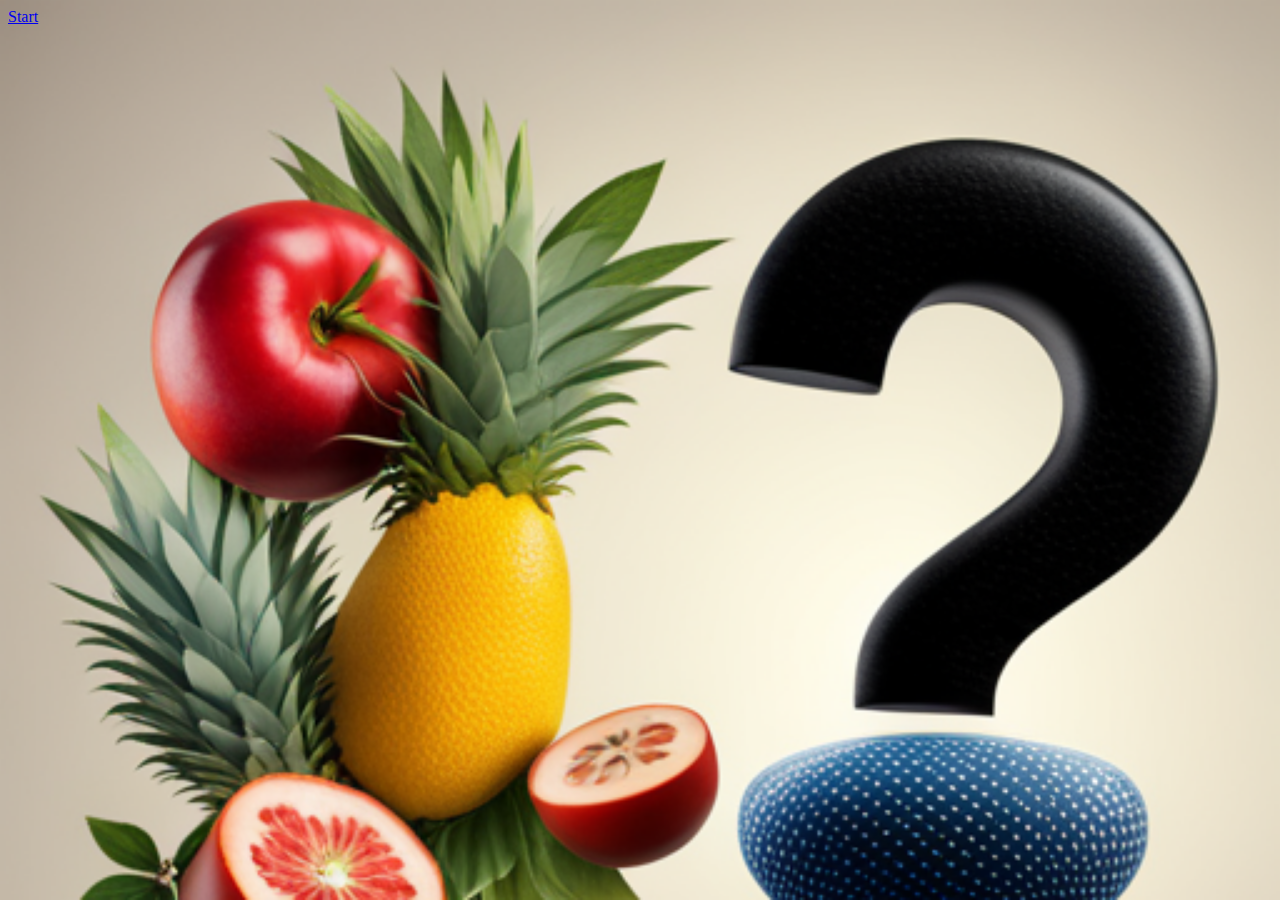
==== index.html @ a9147927 "Add basic layout" ====
<!doctype html>
<html lang="en">
  <head>
    <meta charset="utf-8">
    <meta name="viewport" content="width=device-width, initial-scale=1">
    <title>Welcome-Start</title>
    <link href="https://cdn.jsdelivr.net/npm/bootstrap@5.3.1/dist/css/bootstrap.min.css" rel="stylesheet" integrity="sha384-4bw+/aepP/YC94hEpVNVgiZdgIC5+VKNBQNGCHeKRQN+PtmoHDEXuppvnDJzQIu9" crossorigin="anonymous">
    <link href="css/index.css" rel="stylesheet">
  </head>
  <body>
  <main>
    <a type="button" href="quizSelect.html"class="btn btn-warning">Start</a>
  

  </main>
    <script src="https://cdn.jsdelivr.net/npm/bootstrap@5.3.1/dist/js/bootstrap.bundle.min.js" integrity="sha384-HwwvtgBNo3bZJJLYd8oVXjrBZt8cqVSpeBNS5n7C8IVInixGAoxmnlMuBnhbgrkm" crossorigin="anonymous"></script>
  </body>
</html>
---- css/index.css ----
body{
    background: url("/images/questionMarkFruit.png");
    background-repeat: no-repeat;
    background-size:cover; 
}
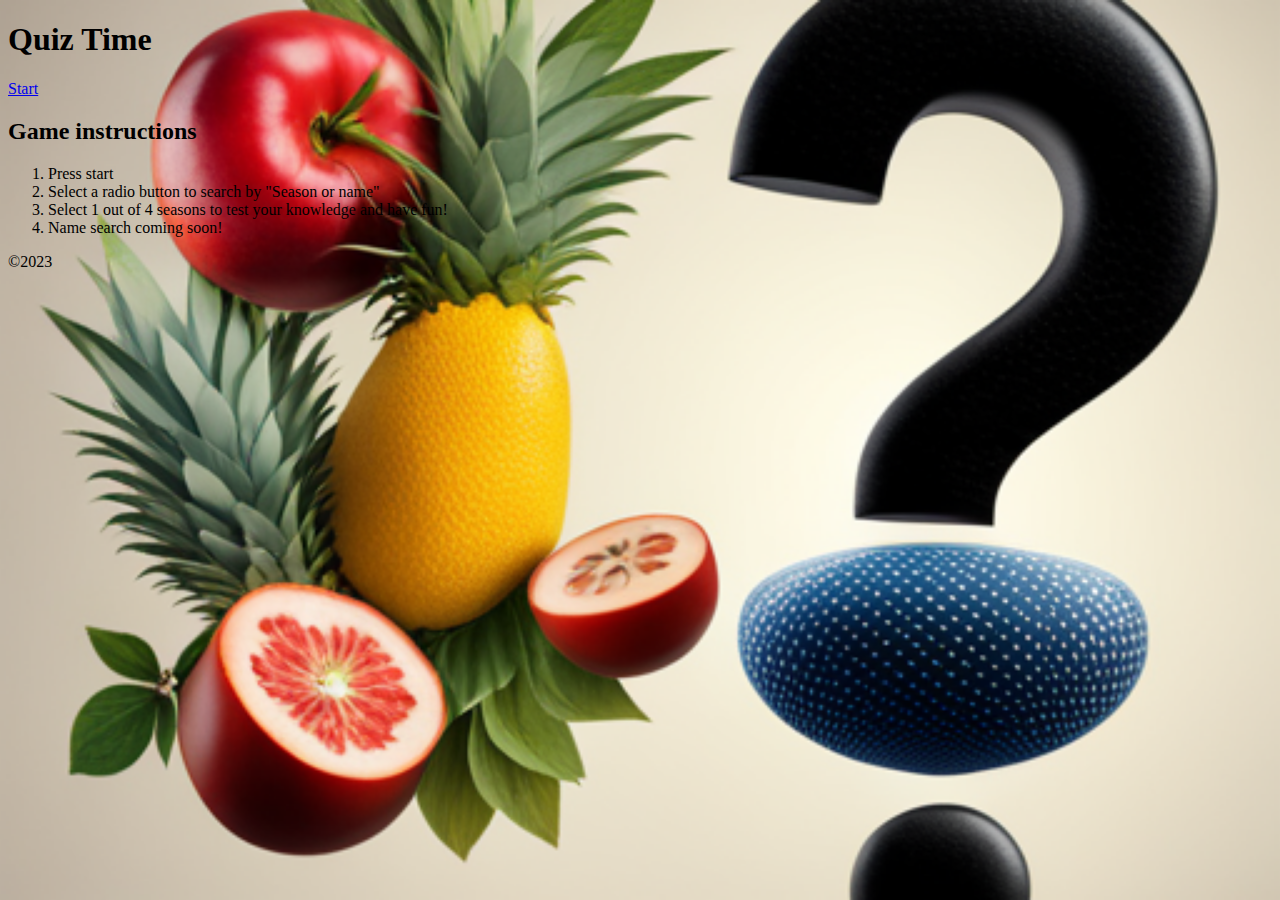
==== commit be07433c: "Add starter layout for start page" ====
--- a/index.html
+++ b/index.html
@@ -1,18 +1,48 @@
 <!doctype html>
 <html lang="en">
-  <head>
-    <meta charset="utf-8">
-    <meta name="viewport" content="width=device-width, initial-scale=1">
-    <title>Welcome-Start</title>
-    <link href="https://cdn.jsdelivr.net/npm/bootstrap@5.3.1/dist/css/bootstrap.min.css" rel="stylesheet" integrity="sha384-4bw+/aepP/YC94hEpVNVgiZdgIC5+VKNBQNGCHeKRQN+PtmoHDEXuppvnDJzQIu9" crossorigin="anonymous">
-    <link href="css/index.css" rel="stylesheet">
-  </head>
-  <body>
-  <main>
-    <a type="button" href="quizSelect.html"class="btn btn-warning">Start</a>
-  
+
+<head>
+  <meta charset="utf-8">
+  <meta name="viewport" content="width=device-width, initial-scale=1">
+  <title>Welcome-Start</title>
+  <link href="https://cdn.jsdelivr.net/npm/bootstrap@5.3.1/dist/css/bootstrap.min.css" rel="stylesheet"
+    integrity="sha384-4bw+/aepP/YC94hEpVNVgiZdgIC5+VKNBQNGCHeKRQN+PtmoHDEXuppvnDJzQIu9" crossorigin="anonymous">
+  <link href="css/index.css" rel="stylesheet">
+</head>
+
+<body class="border">
+  <main class="container">
+    <div class="row">
+      <div class="col-12">
+
+        <div class="text-center border">
+
+          <h1>Quiz Time</h1>
+
+        
+
+          <a type="button" href="quizSelect.html" class="btn btn-warning">Start</a>
+          <h2>Game instructions</h2>
+          <ol>
+            <li>Press start</li>
+            <li> Select a radio button to search by "Season or name"</li>
+            <li> Select 1 out of 4 seasons to test your knowledge and have fun!</li>
+            <li> Name search coming soon!</li>
+          </ol>
+
+
+        </div>
+      </div>
+    </div>
+
 
   </main>
-    <script src="https://cdn.jsdelivr.net/npm/bootstrap@5.3.1/dist/js/bootstrap.bundle.min.js" integrity="sha384-HwwvtgBNo3bZJJLYd8oVXjrBZt8cqVSpeBNS5n7C8IVInixGAoxmnlMuBnhbgrkm" crossorigin="anonymous"></script>
-  </body>
+  <footer class="text-center">
+    <p class="mt-5 mb-3 text-body-secondary">©2023</p>
+  </footer>
+  <script src="https://cdn.jsdelivr.net/npm/bootstrap@5.3.1/dist/js/bootstrap.bundle.min.js"
+    integrity="sha384-HwwvtgBNo3bZJJLYd8oVXjrBZt8cqVSpeBNS5n7C8IVInixGAoxmnlMuBnhbgrkm"
+    crossorigin="anonymous"></script>
+</body>
+
 </html>--- a/css/index.css
+++ b/css/index.css
@@ -1,5 +1,8 @@
 body{
-    background: url("/images/questionMarkFruit.png");
+    min-height: 100%;
+    background-image: url("/images/questionMarkFruit.png");
     background-repeat: no-repeat;
-    background-size:cover; 
+    background-size:cover;
+    background-position: center;
+    background-attachment: fixed;
 }